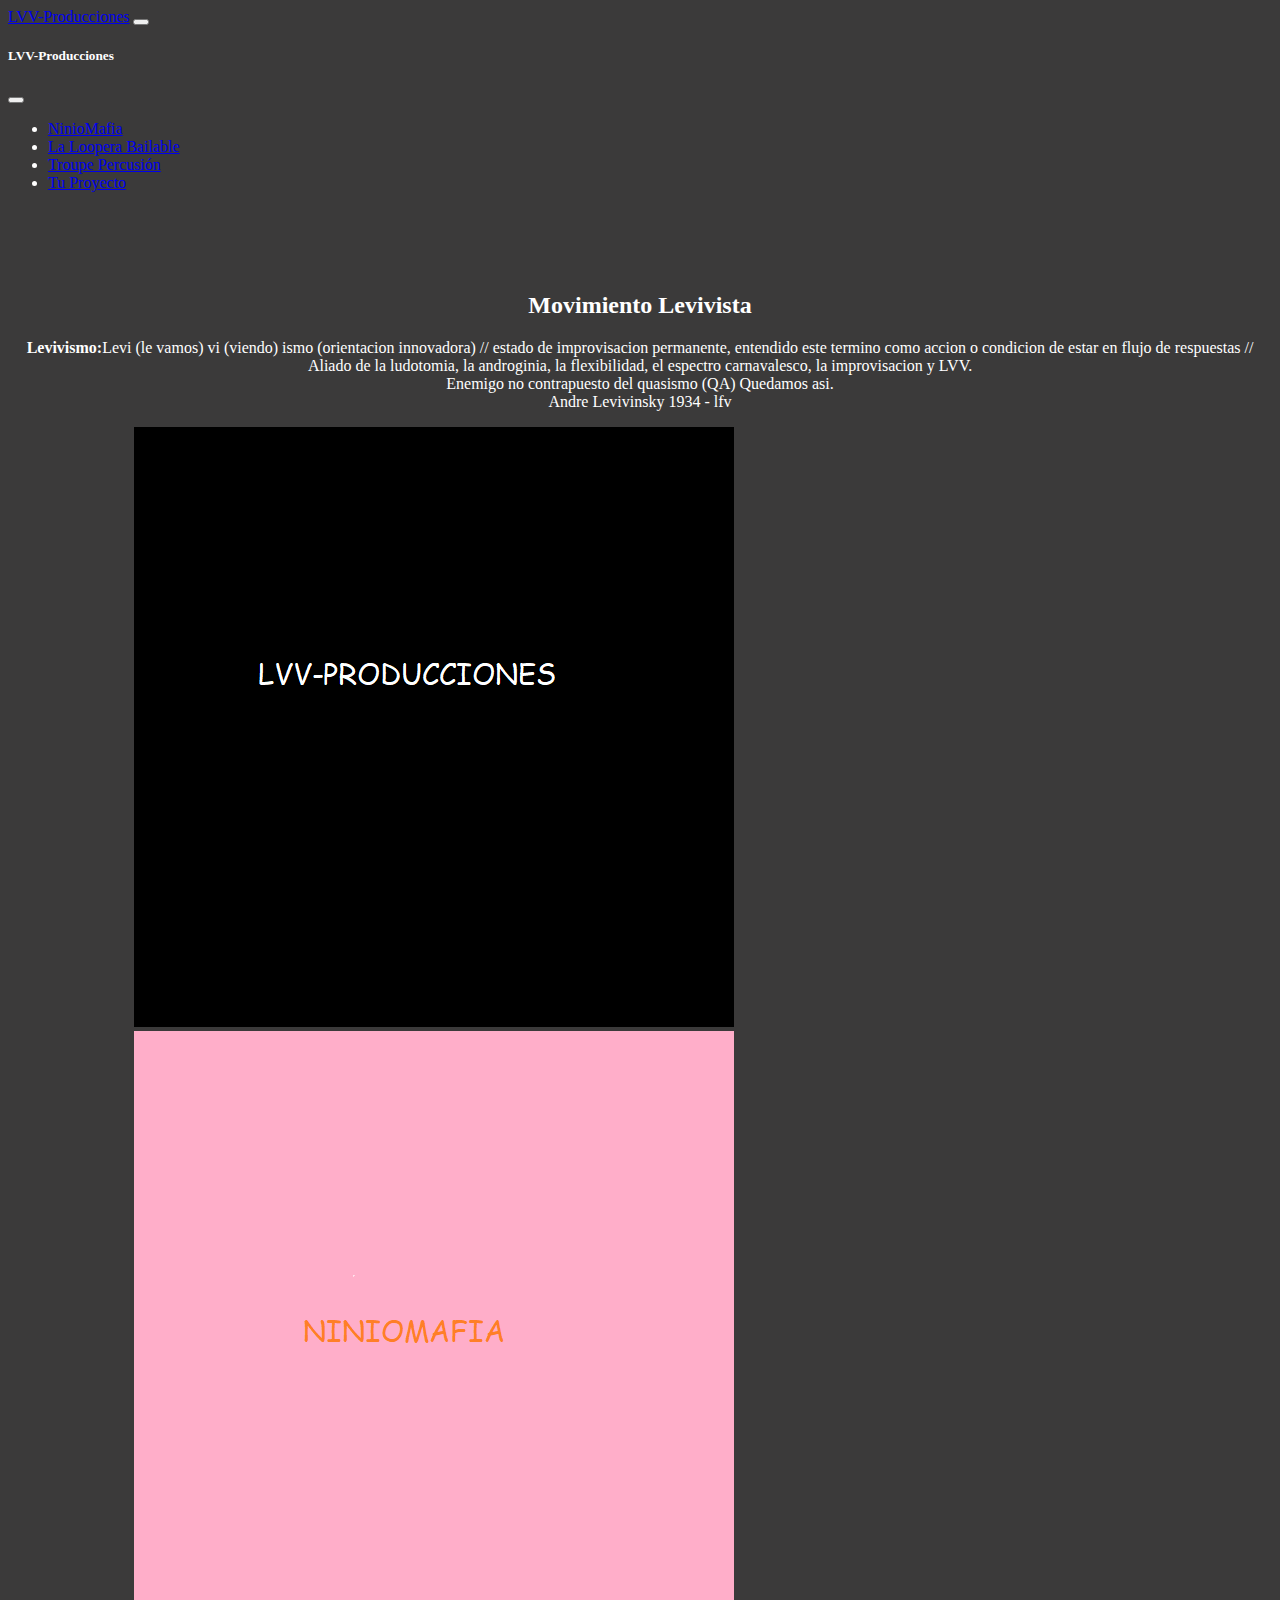
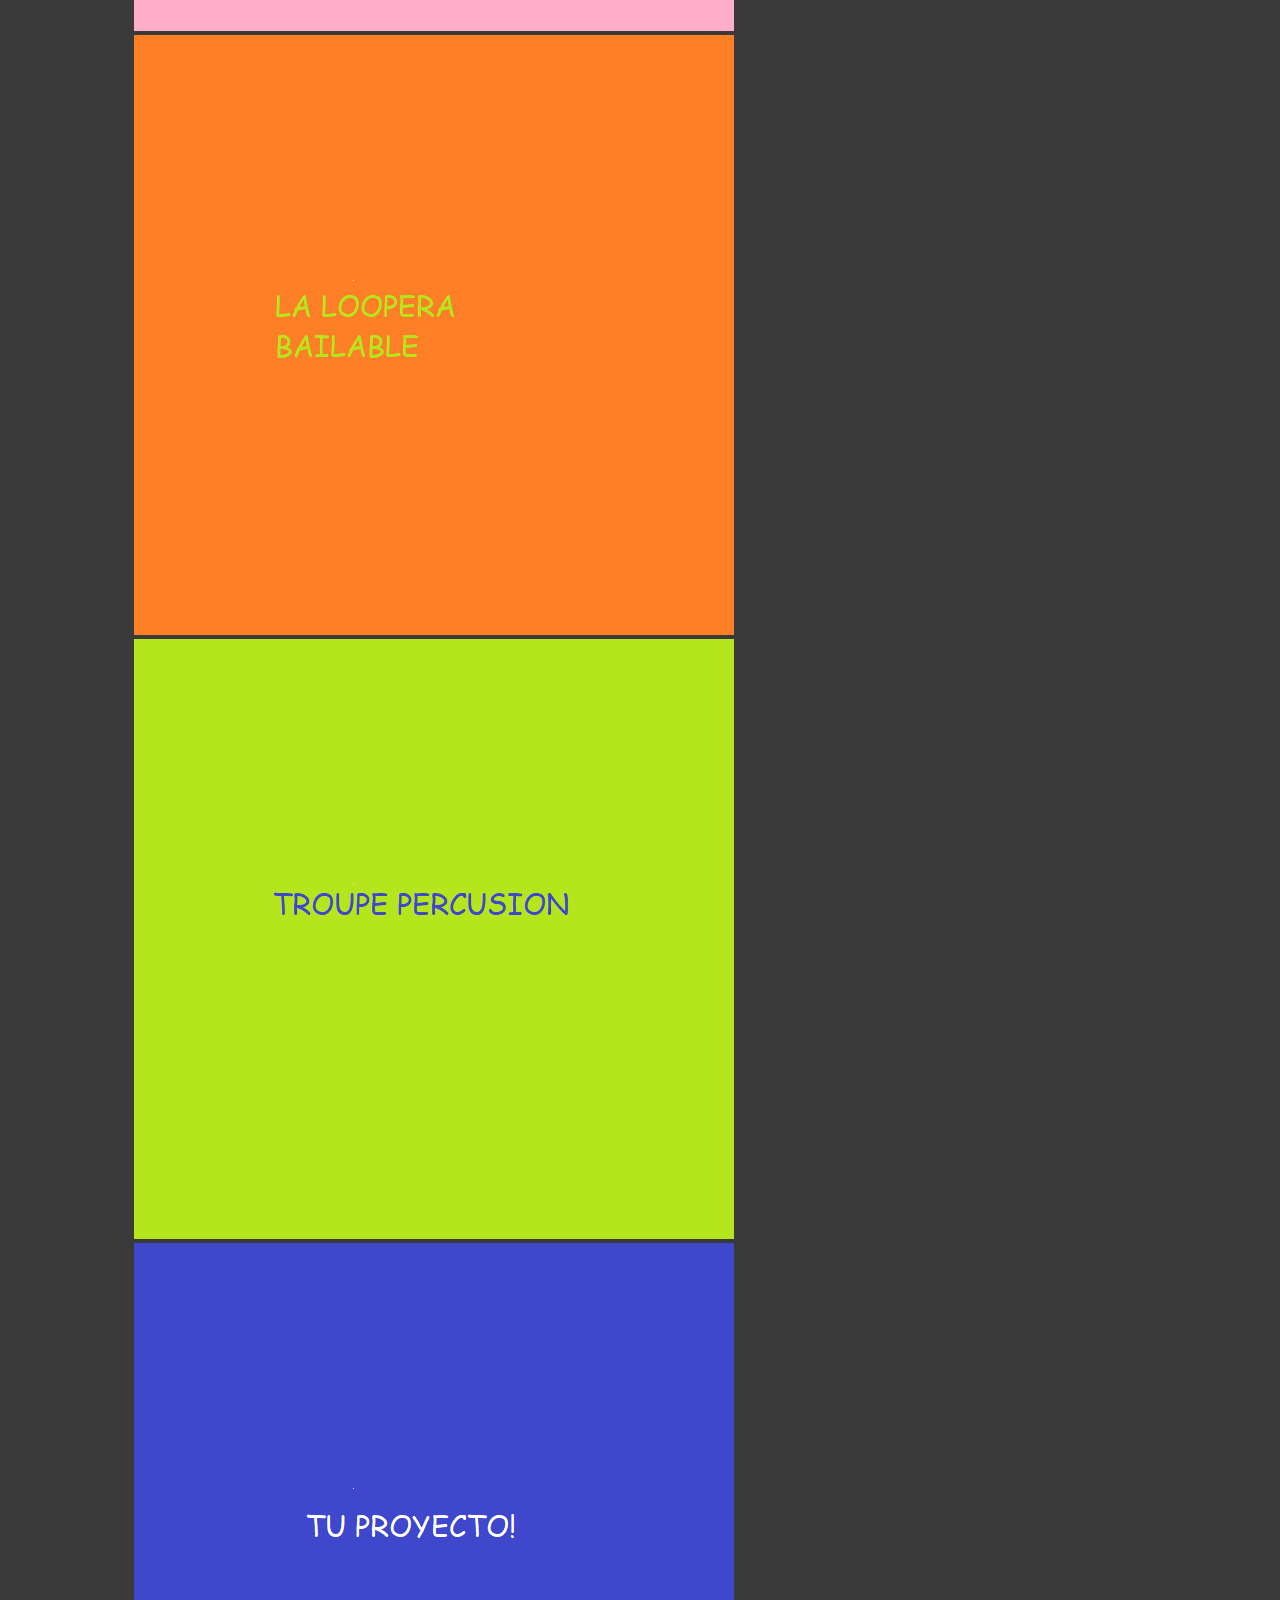
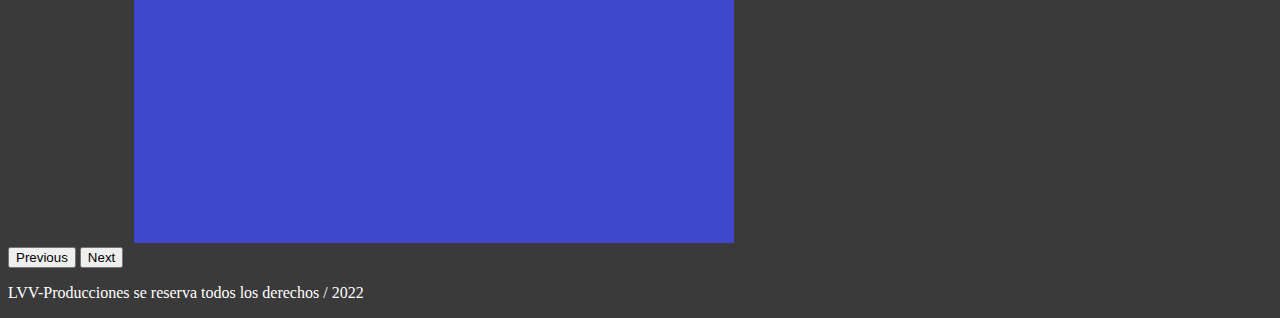
==== index.html @ 3f1a9042 "primera dos paginas" ====
<!DOCTYPE html>
<html lang="en">
<head>
    <meta charset="UTF-8">
    <meta http-equiv="X-UA-Compatible" content="IE=edge">
    <meta name="viewport" content="width=device-width, initial-scale=1.0">
    <title>LVV-Producciones</title>
    <link href="https://cdn.jsdelivr.net/npm/bootstrap@5.1.3/dist/css/bootstrap.min.css" rel="stylesheet" integrity="sha384-1BmE4kWBq78iYhFldvKuhfTAU6auU8tT94WrHftjDbrCEXSU1oBoqyl2QvZ6jIW3" crossorigin="anonymous">
    <link rel="stylesheet" href="./css/style-propio.css">
</head>
<body>
    <nav class="navbar navbar-dark bg-dark fixed-top">
        <div class="container-fluid">
          <a class="navbar-brand" href="./index.html">LVV-Producciones</a>
          <button class="navbar-toggler" type="button" data-bs-toggle="offcanvas" data-bs-target="#offcanvasNavbar" aria-controls="offcanvasNavbar">
            <span class="navbar-toggler-icon"></span>
          </button>
          <div class="offcanvas offcanvas-end" tabindex="-1" id="offcanvasNavbar" aria-labelledby="offcanvasNavbarLabel">
            <div class="offcanvas-header">
              <h5 class="offcanvas-title" id="offcanvasNavbarLabel">LVV-Producciones</h5>
              <button type="button" class="btn-close text-reset" data-bs-dismiss="offcanvas" aria-label="Close"></button>
            </div>
            <div class="offcanvas-body">
              <ul class="navbar-nav justify-content-end flex-grow-1 pe-3">
                <li class="nav-item">
                  <a class="nav-link active" aria-current="page" href="./secciones/niniomafia.html">NinioMafia</a>
                </li>
                <li class="nav-item">
                  <a class="nav-link active" aria-current="page" href="#">La Loopera Bailable</a>
                </li>
                <li class="nav-item">
                  <a class="nav-link active" aria-current="page" href="#">Troupe Percusión</a>
                </li>
                <li class="nav-item">
                  <a class="nav-link active" aria-current="page" href="#">Tu Proyecto</a>
                </li>
              </ul>
            </div>
          </div>
        </div>
      </nav>

      <section class="segmento">
        <h2 class="titulo1"><strong>Movimiento Levivista</strong></h2>
        <p class="parrafo1"><strong>Levivismo:</strong>Levi (le vamos) vi (viendo) ismo (orientacion innovadora) // estado de improvisacion permanente, entendido este termino como accion o condicion de estar en flujo de respuestas // Aliado de la ludotomia, la androginia, la flexibilidad, el espectro carnavalesco, la improvisacion y LVV.<br>Enemigo no contrapuesto del quasismo (QA) Quedamos asi.<br>Andre Levivinsky 1934 - lfv</p>
      </section>
      
      <div id="carouselExampleFade" class="carousel slide carousel-fade" data-bs-ride="carousel">
        <div class="carousel-inner" style="width: 80%; margin: 0 auto;">
          <div class="carousel-item active">
            <img src="./img/LVV.png" class="d-block w-100" alt="LVV">
          </div>
          <div class="carousel-item">
            <img src="./img/ninio.png" class="d-block w-100" alt="NinioMafia">
          </div>
          <div class="carousel-item">
            <img src="./img/loopera.png" class="d-block w-100" alt="loopera">
          </div>
          <div class="carousel-item">
            <img src="./img/troupe.png" class="d-block w-100" alt="troupe">
          </div>
          <div class="carousel-item">
            <img src="./img/proyecto.png" class="d-block w-100" alt="proyecto">
          </div>
        </div>
        <button class="carousel-control-prev" type="button" data-bs-target="#carouselExampleFade" data-bs-slide="prev">
          <span class="carousel-control-prev-icon" aria-hidden="true"></span>
          <span class="visually-hidden">Previous</span>
        </button>
        <button class="carousel-control-next" type="button" data-bs-target="#carouselExampleFade" data-bs-slide="next">
          <span class="carousel-control-next-icon" aria-hidden="true"></span>
          <span class="visually-hidden">Next</span>
        </button>
      </div>
    
      <div class="conteiner-fluid bg-dark text-center p-3">
        <p class="small">LVV-Producciones se reserva todos los derechos / 2022</p>
      </div>
    

    <script src="https://cdn.jsdelivr.net/npm/@popperjs/core@2.10.2/dist/umd/popper.min.js" integrity="sha384-7+zCNj/IqJ95wo16oMtfsKbZ9ccEh31eOz1HGyDuCQ6wgnyJNSYdrPa03rtR1zdB" crossorigin="anonymous"></script>
    <script src="https://cdn.jsdelivr.net/npm/bootstrap@5.1.3/dist/js/bootstrap.min.js" integrity="sha384-QJHtvGhmr9XOIpI6YVutG+2QOK9T+ZnN4kzFN1RtK3zEFEIsxhlmWl5/YESvpZ13" crossorigin="anonymous"></script>   
</body>
</html>
---- css/style-propio.css ----
/* INDEX */
body {
    background-color: #3b3a3a;
}
.offcanvas-header {
    background-color: #3b3a3a;
    color: white;
}
.offcanvas-body {
    background-color: #3b3a3a;
    color: white;
}
.segmento {
    margin-top: 100px;
    text-align: center;
    color: white;
}
.small {
    color: white;
}

/* NINIOMAFIA*/
.titulo {
    display: flex;
    margin-top: 70px;
    justify-content: center;
    width: 100%;
}
#segmento {
    display: flex;   
}
.ninio__description {
    color: white;
    text-align: center;
    margin: 20px 40px;
}

footer {
    position: absolute;
    bottom: 0;
    width: 100%;
}
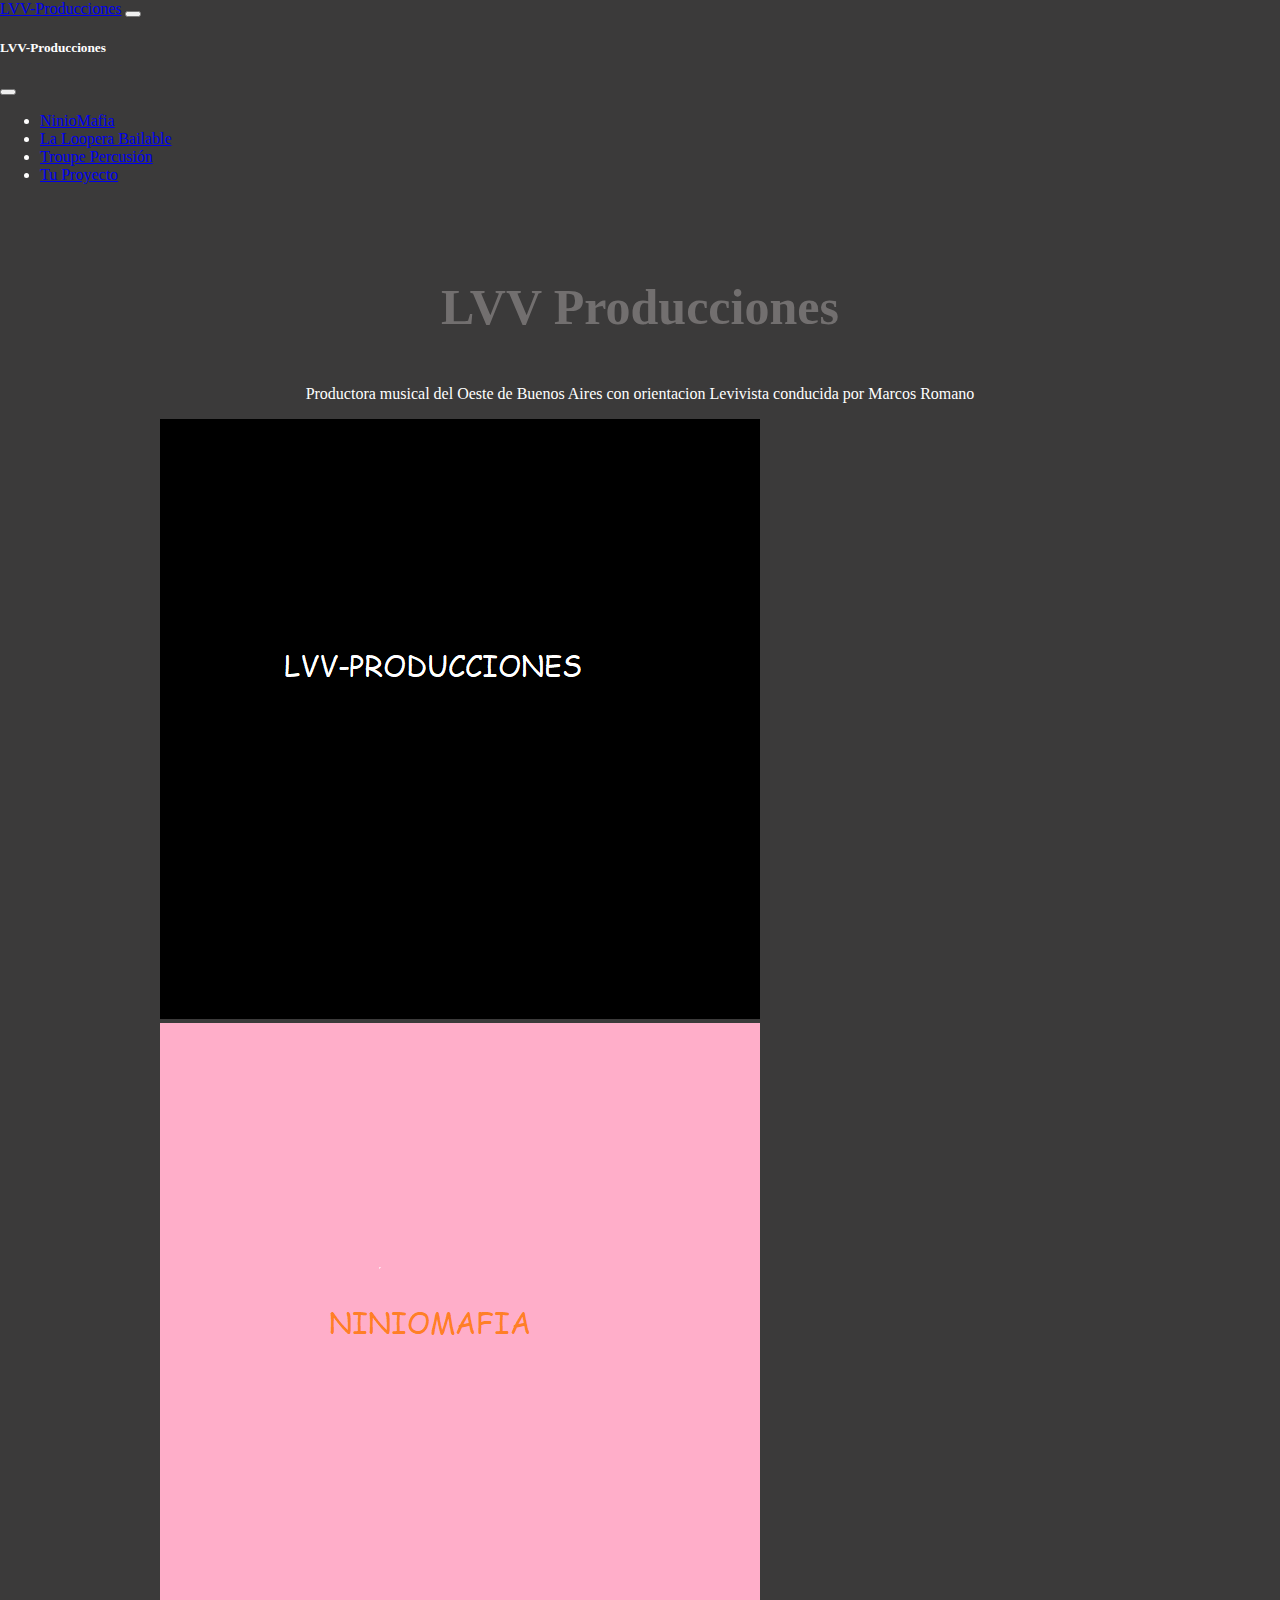
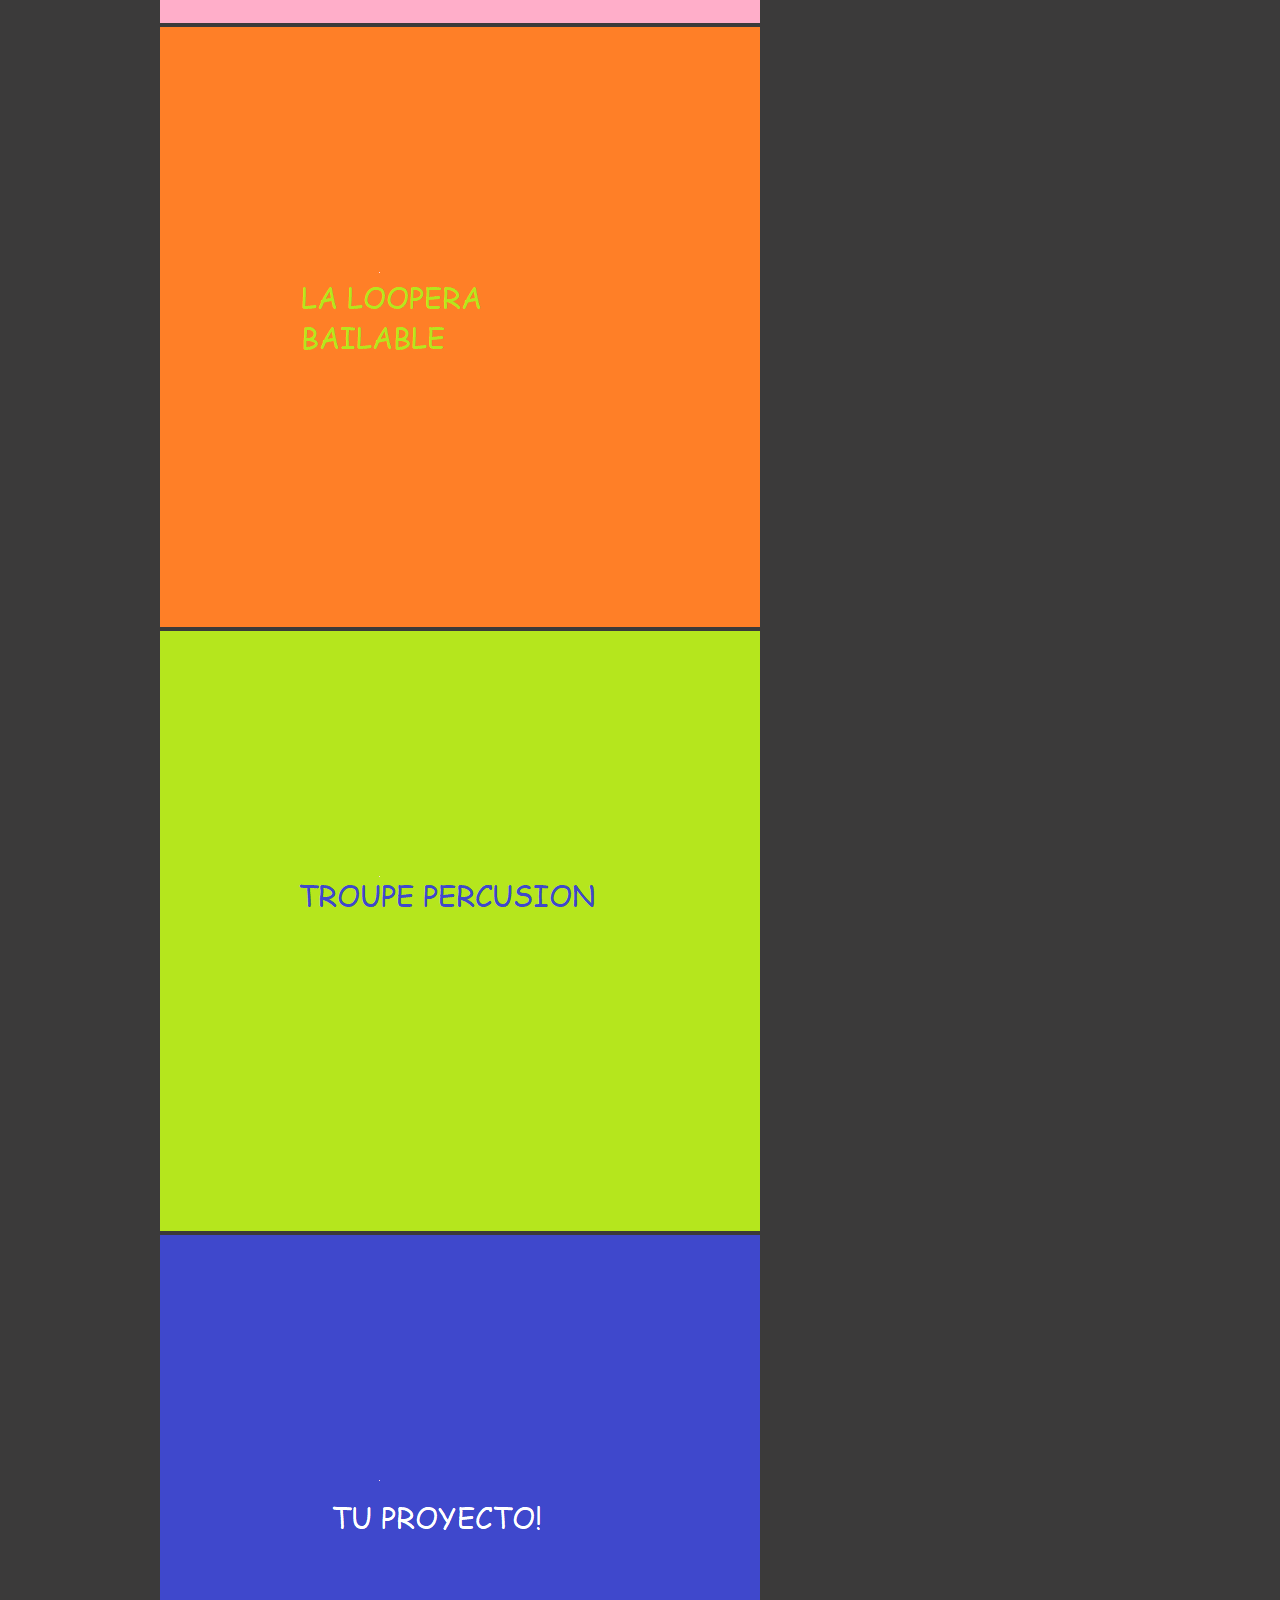
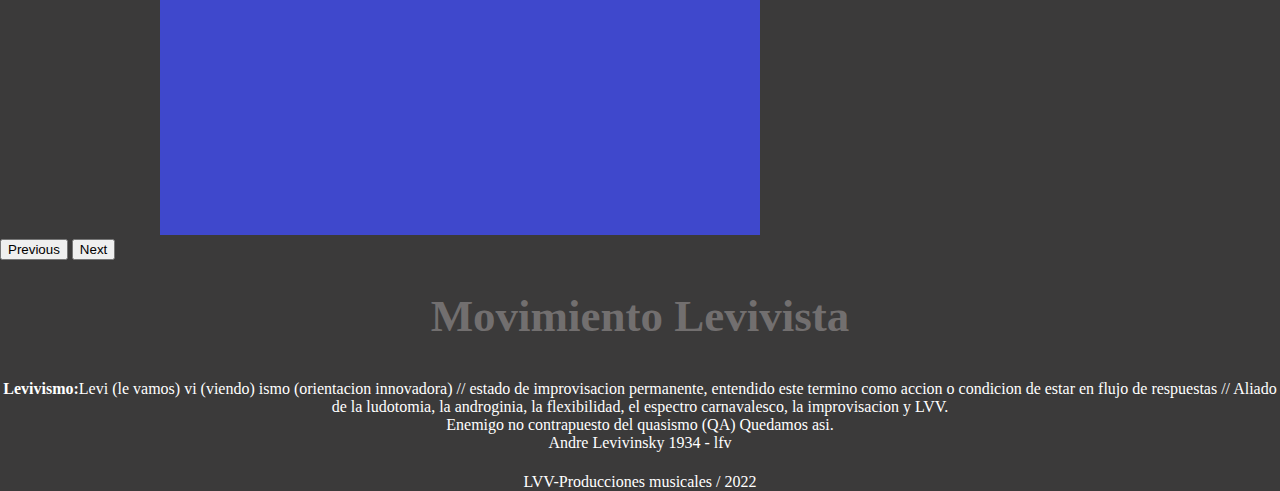
==== commit 2f39e326: "terminando-index" ====
--- a/index.html
+++ b/index.html
@@ -40,13 +40,15 @@
         </div>
       </nav>
 
-      <section class="segmento">
-        <h2 class="titulo1"><strong>Movimiento Levivista</strong></h2>
-        <p class="parrafo1"><strong>Levivismo:</strong>Levi (le vamos) vi (viendo) ismo (orientacion innovadora) // estado de improvisacion permanente, entendido este termino como accion o condicion de estar en flujo de respuestas // Aliado de la ludotomia, la androginia, la flexibilidad, el espectro carnavalesco, la improvisacion y LVV.<br>Enemigo no contrapuesto del quasismo (QA) Quedamos asi.<br>Andre Levivinsky 1934 - lfv</p>
-      </section>
+      <div class="bajada">
+        <h1>LVV Producciones</h1>
+        <p>Productora musical del Oeste de Buenos Aires con orientacion <span id="#">Levivista</span> conducida por Marcos Romano</p>
+        
+      </div>
+
       
       <div id="carouselExampleFade" class="carousel slide carousel-fade" data-bs-ride="carousel">
-        <div class="carousel-inner" style="width: 80%; margin: 0 auto;">
+        <div class="carousel-inner" style="width: 75%; margin: 0 auto;">
           <div class="carousel-item active">
             <img src="./img/LVV.png" class="d-block w-100" alt="LVV">
           </div>
@@ -72,13 +74,19 @@
           <span class="visually-hidden">Next</span>
         </button>
       </div>
-    
-      <div class="conteiner-fluid bg-dark text-center p-3">
-        <p class="small">LVV-Producciones se reserva todos los derechos / 2022</p>
-      </div>
-    
 
-    <script src="https://cdn.jsdelivr.net/npm/@popperjs/core@2.10.2/dist/umd/popper.min.js" integrity="sha384-7+zCNj/IqJ95wo16oMtfsKbZ9ccEh31eOz1HGyDuCQ6wgnyJNSYdrPa03rtR1zdB" crossorigin="anonymous"></script>
-    <script src="https://cdn.jsdelivr.net/npm/bootstrap@5.1.3/dist/js/bootstrap.min.js" integrity="sha384-QJHtvGhmr9XOIpI6YVutG+2QOK9T+ZnN4kzFN1RtK3zEFEIsxhlmWl5/YESvpZ13" crossorigin="anonymous"></script>   
-</body>
-</html>+      <section class="segmento">
+        <h2>Movimiento Levivista</h2>
+        <p class="parrafo1"><strong>Levivismo:</strong>Levi (le vamos) vi (viendo) ismo (orientacion innovadora) // estado de improvisacion permanente, entendido este termino como accion o condicion de estar en flujo de respuestas // Aliado de la ludotomia, la androginia, la flexibilidad, el espectro carnavalesco, la improvisacion y LVV.<br>Enemigo no contrapuesto del quasismo (QA) Quedamos asi.<br>Andre Levivinsky 1934 - lfv</p>
+      </section>
+
+      <footer>
+        <div class="conteiner-fluid bg-dark text-center p-3">
+          <p class="small">LVV-Producciones musicales / 2022</p> 
+        </div>
+      </footer>
+      
+      <script src="https://cdn.jsdelivr.net/npm/@popperjs/core@2.10.2/dist/umd/popper.min.js" integrity="sha384-7+zCNj/IqJ95wo16oMtfsKbZ9ccEh31eOz1HGyDuCQ6wgnyJNSYdrPa03rtR1zdB" crossorigin="anonymous"></script>
+      <script src="https://cdn.jsdelivr.net/npm/bootstrap@5.1.3/dist/js/bootstrap.min.js" integrity="sha384-QJHtvGhmr9XOIpI6YVutG+2QOK9T+ZnN4kzFN1RtK3zEFEIsxhlmWl5/YESvpZ13" crossorigin="anonymous"></script>   
+    </body>
+    </html>--- a/css/style-propio.css
+++ b/css/style-propio.css
@@ -1,3 +1,8 @@
+body {
+    margin: 0;
+    padding: 0;
+}
+
 /* INDEX */
 body {
     background-color: #3b3a3a;
@@ -10,33 +15,166 @@
     background-color: #3b3a3a;
     color: white;
 }
+
+.bajada {
+    display: flex;
+    margin-top: 60px;
+    flex-direction: column;
+    text-align: center;
+}
+.bajada h1 {
+    color: #726f6f;
+    font-size: 50px;
+}
+.bajada p {
+    color: white;
+    font-size: medium;
+}
 .segmento {
-    margin-top: 100px;
     text-align: center;
     color: white;
+}
+.segmento h2 {
+    color: #726f6f;
+    display: flex;
+    margin-top: 30px;
+    justify-content: center;
+    width: 100%;
+    font-size: 45px;
 }
 .small {
     color: white;
 }
 
+footer div {
+    display: flex;
+    justify-content: space-around;
+}
+footer div p {
+    margin-top: 5px;
+    margin-bottom: auto;
+    text-align: center;
+}
+
 /* NINIOMAFIA*/
 .titulo {
+    color: #726f6f;
     display: flex;
     margin-top: 70px;
     justify-content: center;
     width: 100%;
 }
-#segmento {
-    display: flex;   
+.video-responsive {
+	height: 0;
+	overflow: hidden;
+	padding-bottom: 56.25%;
+	padding-top: 30px;
+	position: relative;
+}
+.video-responsive iframe, .video-responsive object, .video-responsive embed {
+	height: 100%;
+	left: 0;
+	position: absolute;
+	top: 0;
+	width: 100%;
 }
 .ninio__description {
+    display: inline-block;
+    padding: 15px;
     color: white;
     text-align: center;
     margin: 20px 40px;
 }
+.ninio__description img {
+    max-width: 50px;
+    max-height: none;
+}
 
-footer {
-    position: absolute;
-    bottom: 0;
-    width: 100%;
-}+
+
+
+
+/* RESPONSIVE NINIO*/
+@media screen and (min-width: 1024px) {
+    #principal {
+        display: flex;
+        margin-top: 50px;
+        max-height: min-content;
+    }
+}
+@media screen and (min-width: 1024px) {
+    .ninio__description {
+        display: flex;
+        flex-flow: column wrap;
+        max-width: 100%;   
+        max-height: 100%;
+    }
+    .video-responsive {
+        min-width: 760px;
+    }
+    .video-responsive iframe, .video-responsive object, .video-responsive embed {
+        height: 50%;
+        left: 0;
+        position: absolute;
+        top: 0;
+        width: 100%;
+    }
+    footer {
+        display: contents;
+        justify-content: baseline;
+    }
+}
+
+/* ANIMACION NINIO */
+@keyframes mi-animacion {
+    0% { color: #726f6f; }
+    10% { color: #4d4a4a; }
+    20% { color: #3a3838; }
+    30% { color: #222121; }
+    40% { color: #141414; }
+    50% { color: #000000; }
+    60% { color: #141414; }
+    70% { color: #222121; }
+    80% { color: #3a3838; }
+    90% { color: #4d4a4a; }
+    100% { color: #726f6f; }
+}
+
+.titulo {
+    animation-name: mi-animacion;
+    animation-iteration-count: infinite;
+    animation-timing-function: linear;
+    animation-duration: 4s;
+    animation-delay: 1s;
+}
+/* ANIMACIONES-INDEX */
+@keyframes mi-animacion {
+    0% { color: #726f6f; }
+    10% { color: #4d4a4a; }
+    20% { color: #3a3838; }
+    30% { color: #222121; }
+    40% { color: #141414; }
+    50% { color: #000000; }
+    60% { color: #141414; }
+    70% { color: #222121; }
+    80% { color: #3a3838; }
+    90% { color: #4d4a4a; }
+    100% { color: #726f6f; }
+}
+
+.bajada h1 {
+    animation-name: mi-animacion;
+    animation-iteration-count: infinite;
+    animation-timing-function: linear;
+    animation-duration: 6s;
+    animation-delay: 2s;
+}
+
+.segmento h2 {
+    animation-name: mi-animacion;
+    animation-iteration-count: infinite;
+    animation-timing-function: linear;
+    animation-duration: 5s;
+    animation-delay: 1s;
+}
+
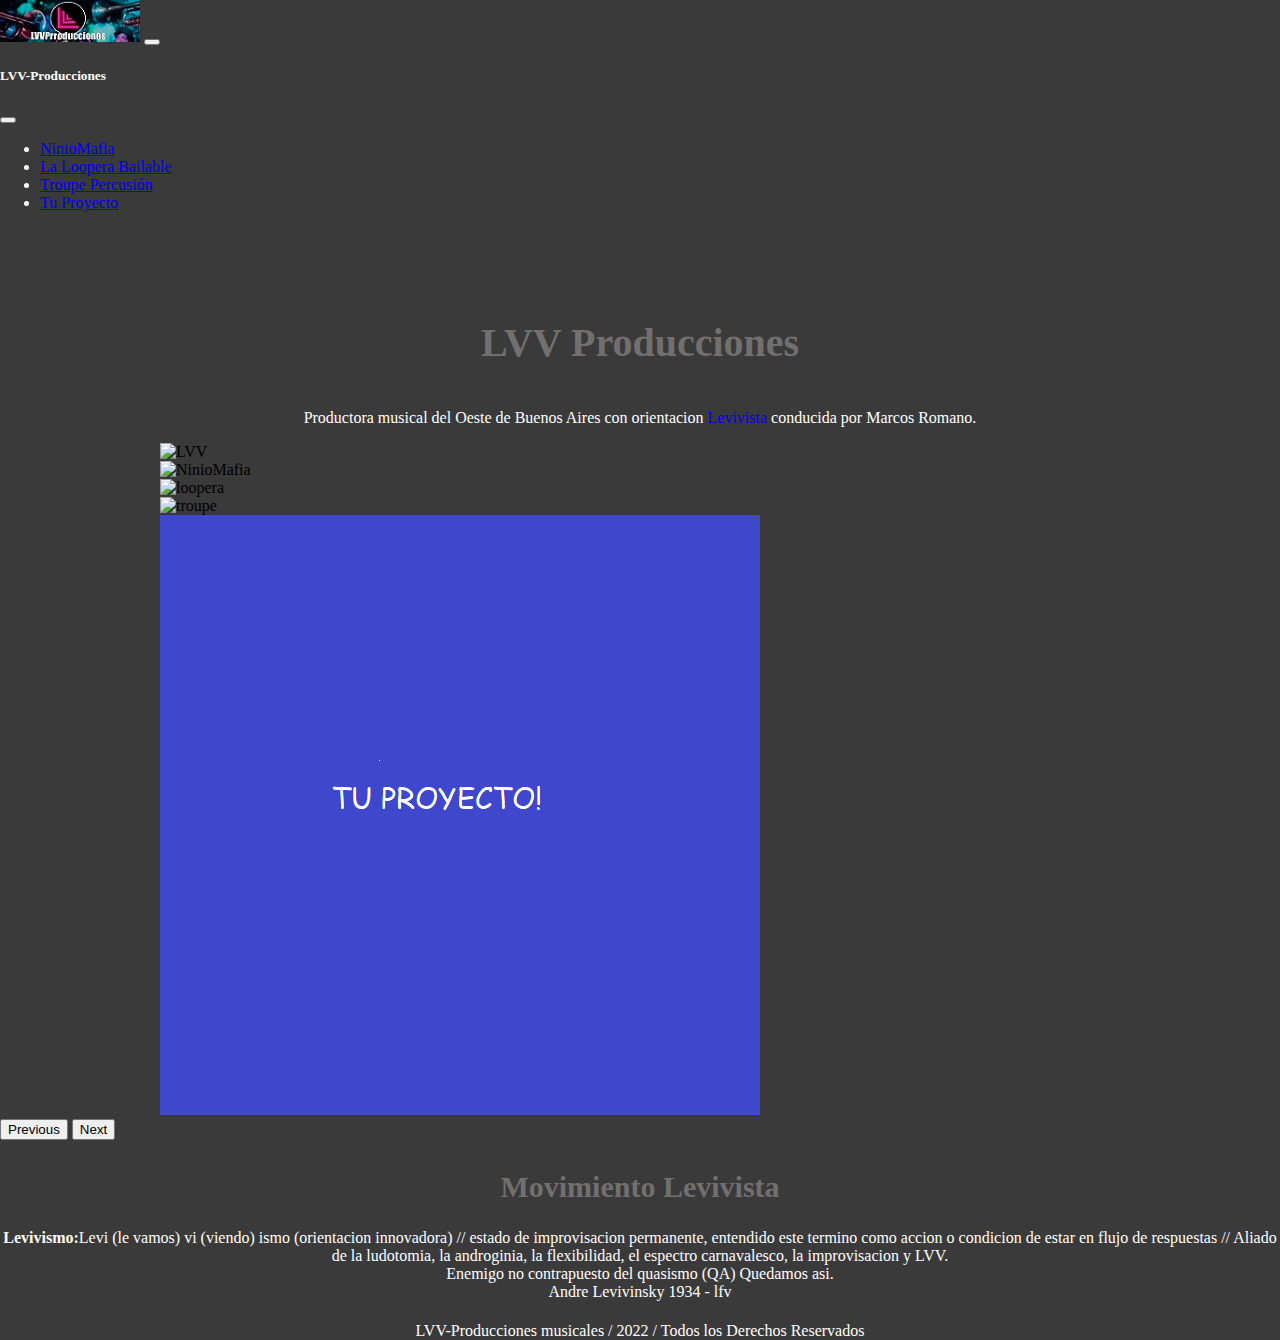
==== commit 2845fec2: "finalizacion-index" ====
--- a/index.html
+++ b/index.html
@@ -11,7 +11,7 @@
 <body>
     <nav class="navbar navbar-dark bg-dark fixed-top">
         <div class="container-fluid">
-          <a class="navbar-brand" href="./index.html">LVV-Producciones</a>
+          <a class="navbar-brand" href="./index.html" ><img src="./logo/logo3.jpg" alt="logo-LVV"></a>
           <button class="navbar-toggler" type="button" data-bs-toggle="offcanvas" data-bs-target="#offcanvasNavbar" aria-controls="offcanvasNavbar">
             <span class="navbar-toggler-icon"></span>
           </button>
@@ -42,7 +42,7 @@
 
       <div class="bajada">
         <h1>LVV Producciones</h1>
-        <p>Productora musical del Oeste de Buenos Aires con orientacion <span id="#">Levivista</span> conducida por Marcos Romano</p>
+        <p>Productora musical del Oeste de Buenos Aires con orientacion <span><a href="#levivista">Levivista</a></span> conducida por Marcos Romano.
         
       </div>
 
@@ -50,16 +50,16 @@
       <div id="carouselExampleFade" class="carousel slide carousel-fade" data-bs-ride="carousel">
         <div class="carousel-inner" style="width: 75%; margin: 0 auto;">
           <div class="carousel-item active">
-            <img src="./img/LVV.png" class="d-block w-100" alt="LVV">
+            <img src="./img/lvv-producciones.jpg" class="d-block w-100" alt="LVV">
           </div>
           <div class="carousel-item">
-            <img src="./img/ninio.png" class="d-block w-100" alt="NinioMafia">
+            <img src="./img/niniomafia.jpg" class="d-block w-100" alt="NinioMafia">
           </div>
           <div class="carousel-item">
-            <img src="./img/loopera.png" class="d-block w-100" alt="loopera">
+            <img src="./img/llb.jpg" class="d-block w-100" alt="loopera">
           </div>
           <div class="carousel-item">
-            <img src="./img/troupe.png" class="d-block w-100" alt="troupe">
+            <img src="./img/troupe.jpg" class="d-block w-100" alt="troupe">
           </div>
           <div class="carousel-item">
             <img src="./img/proyecto.png" class="d-block w-100" alt="proyecto">
@@ -76,13 +76,13 @@
       </div>
 
       <section class="segmento">
-        <h2>Movimiento Levivista</h2>
+        <h2 id="levivista">Movimiento Levivista</h2>
         <p class="parrafo1"><strong>Levivismo:</strong>Levi (le vamos) vi (viendo) ismo (orientacion innovadora) // estado de improvisacion permanente, entendido este termino como accion o condicion de estar en flujo de respuestas // Aliado de la ludotomia, la androginia, la flexibilidad, el espectro carnavalesco, la improvisacion y LVV.<br>Enemigo no contrapuesto del quasismo (QA) Quedamos asi.<br>Andre Levivinsky 1934 - lfv</p>
       </section>
 
       <footer>
         <div class="conteiner-fluid bg-dark text-center p-3">
-          <p class="small">LVV-Producciones musicales / 2022</p> 
+          <p class="small">LVV-Producciones musicales / 2022 / Todos los Derechos Reservados</p>
         </div>
       </footer>
       
--- a/css/style-propio.css
+++ b/css/style-propio.css
@@ -7,6 +7,7 @@
 body {
     background-color: #3b3a3a;
 }
+
 .offcanvas-header {
     background-color: #3b3a3a;
     color: white;
@@ -18,17 +19,19 @@
 
 .bajada {
     display: flex;
-    margin-top: 60px;
+    margin-top: 80px;
     flex-direction: column;
     text-align: center;
 }
 .bajada h1 {
     color: #726f6f;
-    font-size: 50px;
+    font-size: 40px;
 }
 .bajada p {
     color: white;
     font-size: medium;
+}.bajada a {
+    text-decoration: none;
 }
 .segmento {
     text-align: center;
@@ -40,7 +43,7 @@
     margin-top: 30px;
     justify-content: center;
     width: 100%;
-    font-size: 45px;
+    font-size: 30px;
 }
 .small {
     color: white;
@@ -48,12 +51,15 @@
 
 footer div {
     display: flex;
-    justify-content: space-around;
+    justify-content: center;
 }
 footer div p {
     margin-top: 5px;
     margin-bottom: auto;
     text-align: center;
+}
+footer img {
+    width: 50px;
 }
 
 /* NINIOMAFIA*/
@@ -89,6 +95,7 @@
     max-width: 50px;
     max-height: none;
 }
+
 
 
 
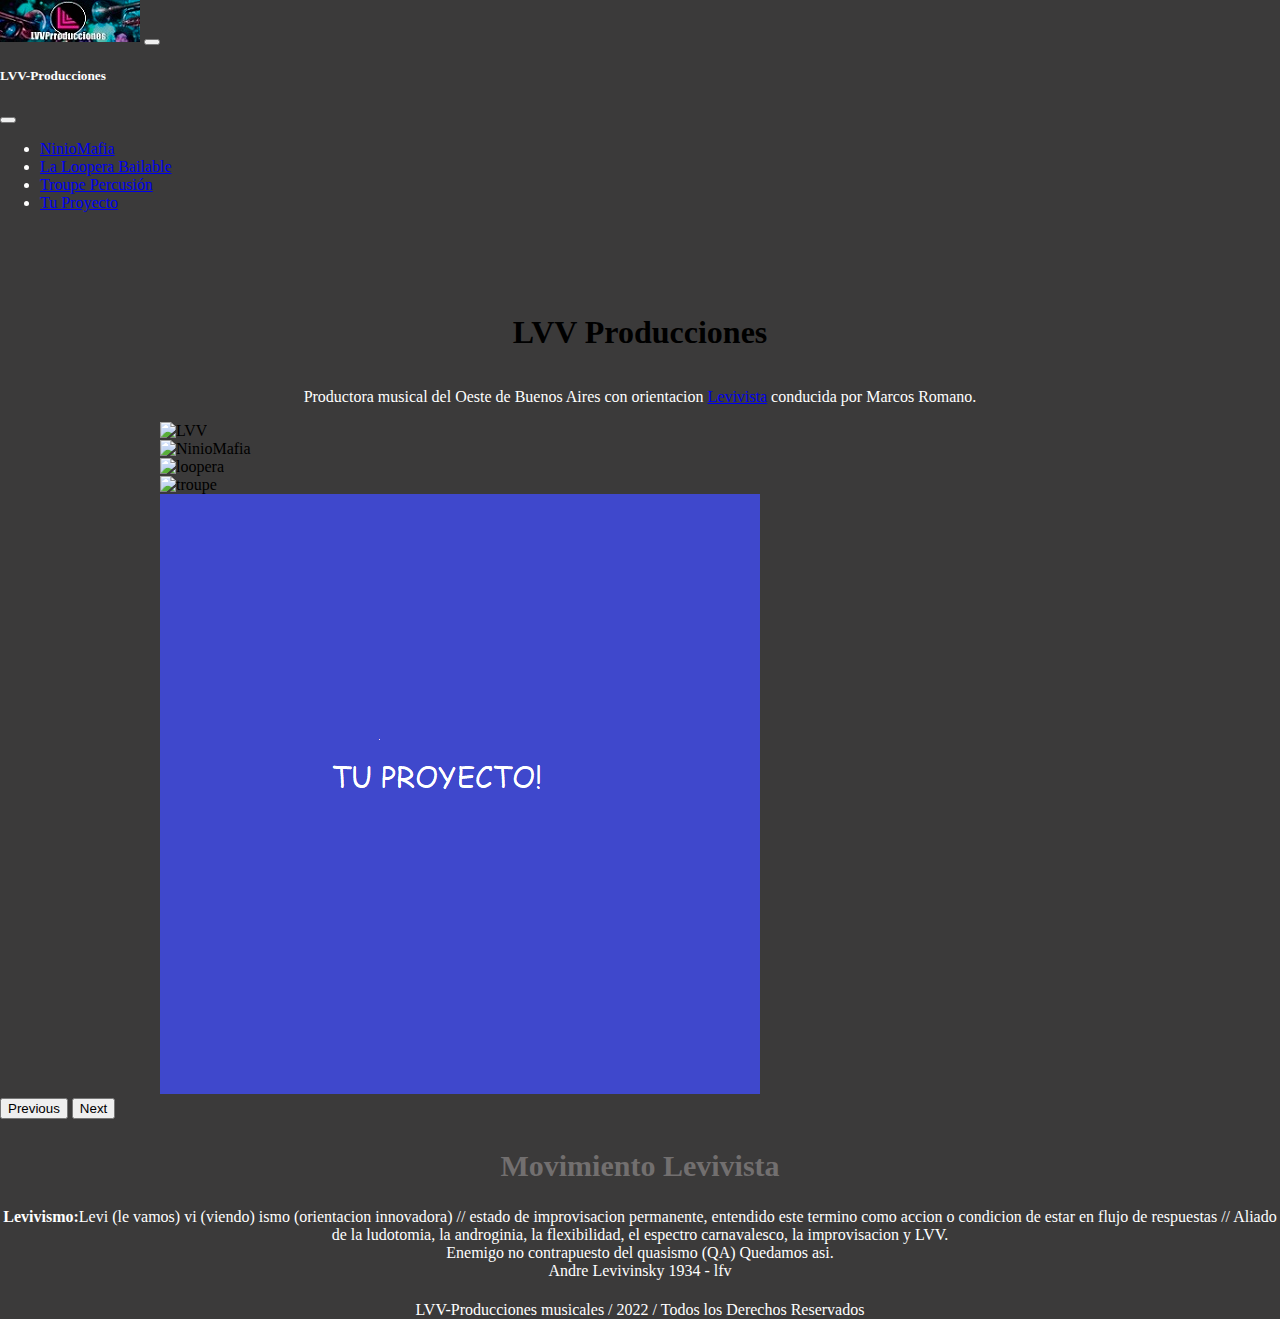
==== commit 8dcdb84d: "incluyendo-SASS-index+ninio" ====
--- a/index.html
+++ b/index.html
@@ -6,8 +6,9 @@
     <meta name="viewport" content="width=device-width, initial-scale=1.0">
     <title>LVV-Producciones</title>
     <link href="https://cdn.jsdelivr.net/npm/bootstrap@5.1.3/dist/css/bootstrap.min.css" rel="stylesheet" integrity="sha384-1BmE4kWBq78iYhFldvKuhfTAU6auU8tT94WrHftjDbrCEXSU1oBoqyl2QvZ6jIW3" crossorigin="anonymous">
-    <link rel="stylesheet" href="./css/style-propio.css">
-</head>
+    <link rel="stylesheet" href="./css/mi-estilo.css">
+    <link rel="stylesheet" href="./sass/estilos.css">
+  
 <body>
     <nav class="navbar navbar-dark bg-dark fixed-top">
         <div class="container-fluid">
@@ -41,8 +42,8 @@
       </nav>
 
       <div class="bajada">
-        <h1>LVV Producciones</h1>
-        <p>Productora musical del Oeste de Buenos Aires con orientacion <span><a href="#levivista">Levivista</a></span> conducida por Marcos Romano.
+        <h1 class="bajada__titulo">LVV Producciones</h1>
+        <p class="bajada__parrafo">Productora musical del Oeste de Buenos Aires con orientacion <span><a class="bajada__ancla" href="#levivista">Levivista</a></span> conducida por Marcos Romano.
         
       </div>
 
@@ -76,7 +77,7 @@
       </div>
 
       <section class="segmento">
-        <h2 id="levivista">Movimiento Levivista</h2>
+        <h2 class="segmento__subtitulo" id="levivista">Movimiento Levivista</h2>
         <p class="parrafo1"><strong>Levivismo:</strong>Levi (le vamos) vi (viendo) ismo (orientacion innovadora) // estado de improvisacion permanente, entendido este termino como accion o condicion de estar en flujo de respuestas // Aliado de la ludotomia, la androginia, la flexibilidad, el espectro carnavalesco, la improvisacion y LVV.<br>Enemigo no contrapuesto del quasismo (QA) Quedamos asi.<br>Andre Levivinsky 1934 - lfv</p>
       </section>
 
--- a/sass/estilos.css
+++ b/sass/estilos.css
@@ -0,0 +1,353 @@
+/*VARS*/
+/*VARS*/
+/* RESPONSIVE NINIO*/
+@media screen and (min-width: 1024px) {
+  #principal {
+    display: -webkit-box;
+    display: -ms-flexbox;
+    display: flex;
+    margin-top: 50px;
+    max-width: 100%;
+  }
+  .video-responsive {
+    min-width: 780px;
+    max-height: 50%;
+  }
+  .ninio__description {
+    display: -webkit-box;
+    display: -ms-flexbox;
+    display: flex;
+    -webkit-box-orient: vertical;
+    -webkit-box-direction: normal;
+        -ms-flex-flow: column wrap;
+            flex-flow: column wrap;
+    max-width: 100%;
+    max-height: 100%;
+  }
+  footer {
+    display: contents;
+    -webkit-box-pack: baseline;
+        -ms-flex-pack: baseline;
+            justify-content: baseline;
+  }
+}
+
+/* ANIMACIONES-INDEX */
+@-webkit-keyframes mi-animacion {
+  0% {
+    color: #726f6f;
+  }
+  10% {
+    color: #4d4a4a;
+  }
+  20% {
+    color: #3a3838;
+  }
+  30% {
+    color: #222121;
+  }
+  40% {
+    color: #141414;
+  }
+  50% {
+    color: #000000;
+  }
+  60% {
+    color: #141414;
+  }
+  70% {
+    color: #222121;
+  }
+  80% {
+    color: #3a3838;
+  }
+  90% {
+    color: #4d4a4a;
+  }
+  100% {
+    color: #726f6f;
+  }
+}
+@keyframes mi-animacion {
+  0% {
+    color: #726f6f;
+  }
+  10% {
+    color: #4d4a4a;
+  }
+  20% {
+    color: #3a3838;
+  }
+  30% {
+    color: #222121;
+  }
+  40% {
+    color: #141414;
+  }
+  50% {
+    color: #000000;
+  }
+  60% {
+    color: #141414;
+  }
+  70% {
+    color: #222121;
+  }
+  80% {
+    color: #3a3838;
+  }
+  90% {
+    color: #4d4a4a;
+  }
+  100% {
+    color: #726f6f;
+  }
+}
+
+.bajada h1 {
+  -webkit-animation-name: mi-animacion;
+          animation-name: mi-animacion;
+  -webkit-animation-iteration-count: infinite;
+          animation-iteration-count: infinite;
+  -webkit-animation-timing-function: linear;
+          animation-timing-function: linear;
+  -webkit-animation-duration: 6s;
+          animation-duration: 6s;
+  -webkit-animation-delay: 2s;
+          animation-delay: 2s;
+}
+
+.segmento h2 {
+  -webkit-animation-name: mi-animacion;
+          animation-name: mi-animacion;
+  -webkit-animation-iteration-count: infinite;
+          animation-iteration-count: infinite;
+  -webkit-animation-timing-function: linear;
+          animation-timing-function: linear;
+  -webkit-animation-duration: 5s;
+          animation-duration: 5s;
+  -webkit-animation-delay: 1s;
+          animation-delay: 1s;
+}
+
+/* ANIMACION NINIO */
+@keyframes mi-animacion {
+  0% {
+    color: #726f6f;
+  }
+  10% {
+    color: #4d4a4a;
+  }
+  20% {
+    color: #3a3838;
+  }
+  30% {
+    color: #222121;
+  }
+  40% {
+    color: #141414;
+  }
+  50% {
+    color: #000000;
+  }
+  60% {
+    color: #141414;
+  }
+  70% {
+    color: #222121;
+  }
+  80% {
+    color: #3a3838;
+  }
+  90% {
+    color: #4d4a4a;
+  }
+  100% {
+    color: #726f6f;
+  }
+}
+
+.titulo {
+  -webkit-animation-name: mi-animacion;
+          animation-name: mi-animacion;
+  -webkit-animation-iteration-count: infinite;
+          animation-iteration-count: infinite;
+  -webkit-animation-timing-function: linear;
+          animation-timing-function: linear;
+  -webkit-animation-duration: 4s;
+          animation-duration: 4s;
+  -webkit-animation-delay: 1s;
+          animation-delay: 1s;
+}
+
+/*INDEX*/
+body {
+  margin: 0;
+  padding: 0;
+  background-color: #3b3a3a;
+}
+
+.offcanvas-header {
+  background-color: #3b3a3a;
+  color: white;
+}
+
+.offcanvas-body {
+  background-color: #3b3a3a;
+  color: white;
+}
+
+.bajada {
+  display: -webkit-box;
+  display: -ms-flexbox;
+  display: flex;
+  margin-top: 80px;
+  -webkit-box-orient: vertical;
+  -webkit-box-direction: normal;
+      -ms-flex-direction: column;
+          flex-direction: column;
+  text-align: center;
+}
+
+.bajada .bajada__bajada {
+  color: #726f6f;
+  font-size: 40px;
+}
+
+.bajada .bajada__parrafo {
+  color: white;
+  font-size: medium;
+}
+
+.bajada .bajada__anc {
+  text-decoration: none;
+}
+
+.segmento {
+  text-align: center;
+  color: white;
+}
+
+.segmento h2 {
+  color: #726f6f;
+  display: -webkit-box;
+  display: -ms-flexbox;
+  display: flex;
+  margin-top: 30px;
+  -webkit-box-pack: center;
+      -ms-flex-pack: center;
+          justify-content: center;
+  width: 100%;
+  font-size: 30px;
+}
+
+footer div {
+  display: -webkit-box;
+  display: -ms-flexbox;
+  display: flex;
+  -webkit-box-pack: center;
+      -ms-flex-pack: center;
+          justify-content: center;
+}
+
+footer p {
+  color: white;
+  margin-top: 5px;
+  margin-bottom: auto;
+  text-align: center;
+}
+
+/* NINIOMAFIA*/
+body {
+  background-color: #3b3a3a;
+  margin: 0;
+  padding: 0;
+}
+
+.titulo {
+  color: #726f6f;
+  display: -webkit-box;
+  display: -ms-flexbox;
+  display: flex;
+  margin-top: 70px;
+  -webkit-box-pack: center;
+      -ms-flex-pack: center;
+          justify-content: center;
+  width: 100%;
+}
+
+.video-responsive {
+  height: auto;
+  overflow: hidden;
+  padding-bottom: 56.25%;
+  padding-top: 30px;
+  position: relative;
+}
+
+.video-responsive iframe {
+  height: 60%;
+  left: 0;
+  position: absolute;
+  top: 0;
+  width: 100%;
+}
+
+.ninio__description {
+  display: inline-block;
+  padding: 15px;
+  color: white;
+  text-align: center;
+  margin: 20 px 40px;
+}
+
+.ninio__description img {
+  max-width: 50px;
+  max-height: none;
+}
+
+#grilla {
+  margin-top: 50px;
+}
+
+.conteiner-fluid {
+  margin-top: 0;
+}
+
+.row {
+  display: -webkit-box;
+  display: -ms-flexbox;
+  display: flex;
+  -webkit-box-pack: center;
+      -ms-flex-pack: center;
+          justify-content: center;
+  margin: auto;
+}
+
+.col-sm-2 img {
+  max-width: 100%;
+  max-height: none;
+}
+
+.col-sm-2 img:hover {
+  -webkit-filter: grayscale(100%);
+          filter: grayscale(100%);
+  -webkit-transform: scale(1.2);
+          transform: scale(1.2);
+}
+
+footer div {
+  display: -webkit-box;
+  display: -ms-flexbox;
+  display: flex;
+  -webkit-box-pack: center;
+      -ms-flex-pack: center;
+          justify-content: center;
+}
+
+footer p {
+  color: white;
+  margin-top: 5px;
+  margin-bottom: auto;
+  text-align: center;
+}
+/*# sourceMappingURL=estilos.css.map */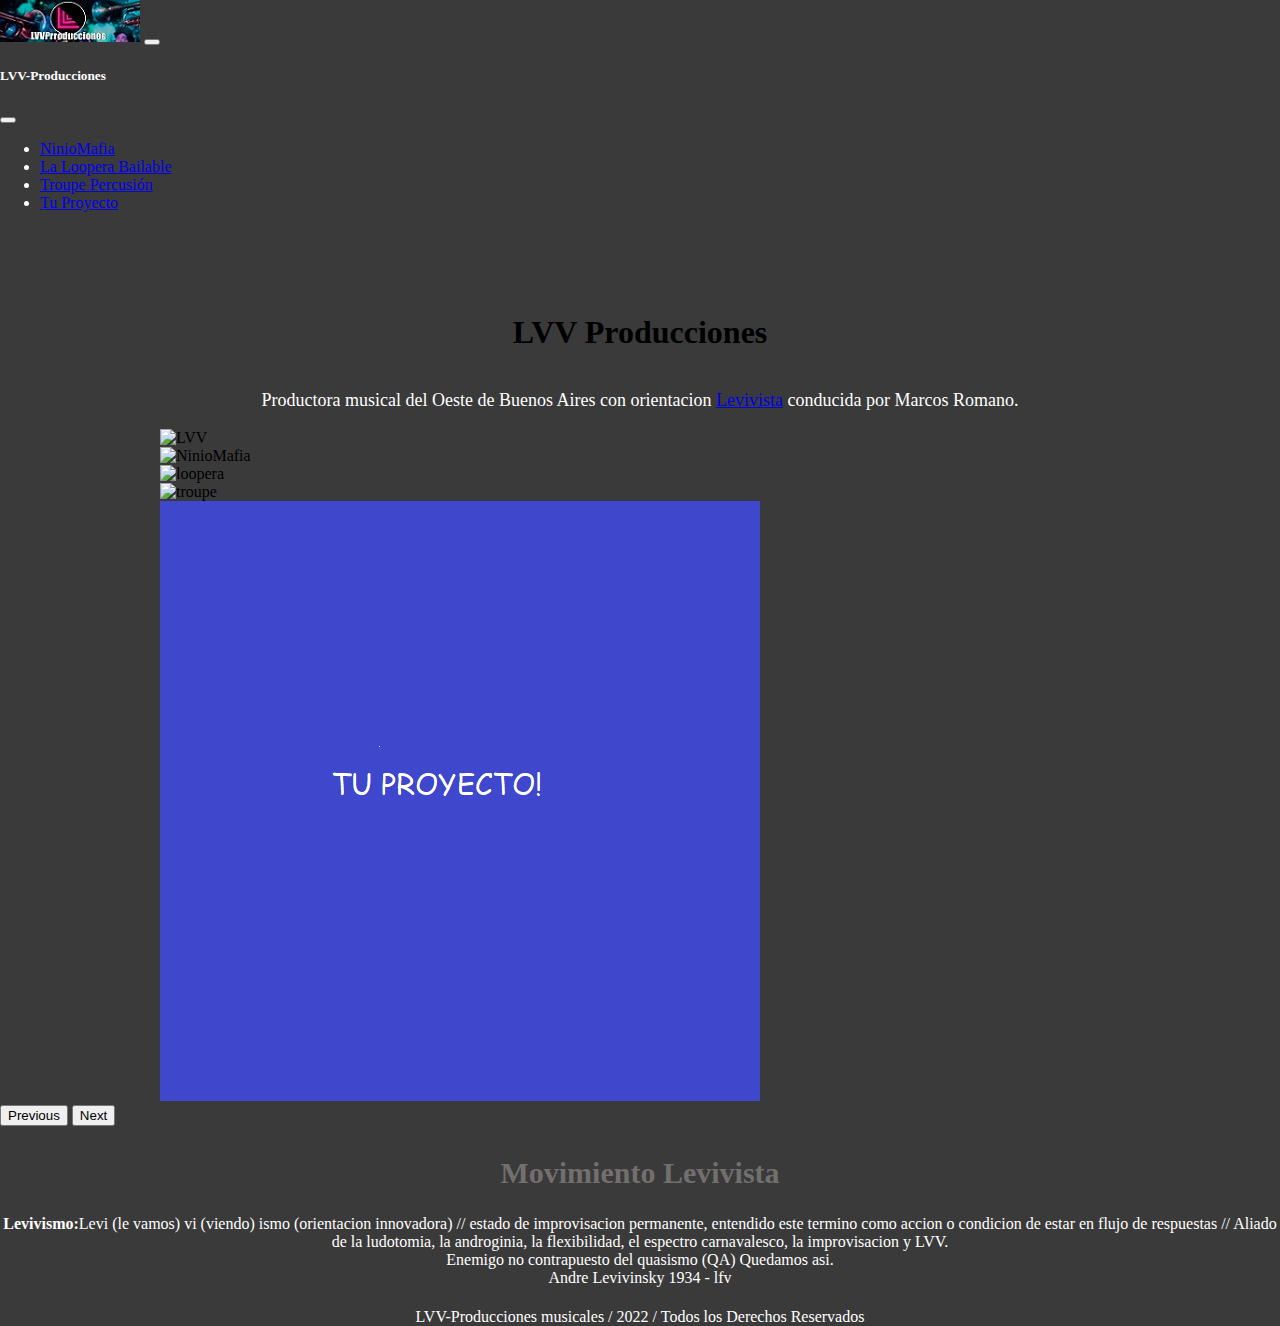
==== commit 710a314f: "segmento-lalooperabailable" ====
--- a/index.html
+++ b/index.html
@@ -27,7 +27,7 @@
                   <a class="nav-link active" aria-current="page" href="./secciones/niniomafia.html">NinioMafia</a>
                 </li>
                 <li class="nav-item">
-                  <a class="nav-link active" aria-current="page" href="#">La Loopera Bailable</a>
+                  <a class="nav-link active" aria-current="page" href="./secciones/lalooperabailable.html">La Loopera Bailable</a>
                 </li>
                 <li class="nav-item">
                   <a class="nav-link active" aria-current="page" href="#">Troupe Percusión</a>
@@ -80,7 +80,7 @@
         <h2 class="segmento__subtitulo" id="levivista">Movimiento Levivista</h2>
         <p class="parrafo1"><strong>Levivismo:</strong>Levi (le vamos) vi (viendo) ismo (orientacion innovadora) // estado de improvisacion permanente, entendido este termino como accion o condicion de estar en flujo de respuestas // Aliado de la ludotomia, la androginia, la flexibilidad, el espectro carnavalesco, la improvisacion y LVV.<br>Enemigo no contrapuesto del quasismo (QA) Quedamos asi.<br>Andre Levivinsky 1934 - lfv</p>
       </section>
-
+      
       <footer>
         <div class="conteiner-fluid bg-dark text-center p-3">
           <p class="small">LVV-Producciones musicales / 2022 / Todos los Derechos Reservados</p>
--- a/css/mi-estilo.css
+++ b/css/mi-estilo.css
@@ -0,0 +1,46 @@
+/* LA LOOPERA BAILABLE */
+.conteiner {
+    margin: 20px 10px;
+    gap: 0;
+    display: grid;
+    max-width: 100%;
+    max-height: 100%;
+    grid-template-columns: 12, 63,5px;
+    grid-template-rows: 12, 63,5px;
+}
+.grid-item iframe {
+    display: flex;
+    align-items: center;
+    width: 100%;
+    height: 100%;
+}
+.grid-item img {
+    width: 100%;
+    height: 100%;
+}
+.grid-item:nth-child(1) {
+    grid-column: 1/9;
+    grid-row: 1/9;
+}
+.grid-item:nth-child(2) {
+    grid-column: 9/13;
+    grid-row: 1/5;
+}
+.grid-item:nth-child(3) {
+    grid-column: 9/13;
+    grid-row: 5/9;
+}
+.grid-item:nth-child(4) {
+    grid-column: 1/7;
+    grid-row: 9/13;
+}
+.grid-item:nth-child(5) {
+    grid-column: 7/13;
+    grid-row: 9/13;
+}
+
+
+
+
+
+
--- a/sass/estilos.css
+++ b/sass/estilos.css
@@ -1,4 +1,222 @@
 /*VARS*/
+/*INDEX*/
+body {
+  margin: 0;
+  padding: 0;
+  background-color: #3b3a3a;
+}
+
+.offcanvas-header {
+  background-color: #3b3a3a;
+  color: white;
+}
+
+.offcanvas-body {
+  background-color: #3b3a3a;
+  color: white;
+}
+
+.bajada {
+  display: -webkit-box;
+  display: -ms-flexbox;
+  display: flex;
+  margin-top: 80px;
+  -webkit-box-orient: vertical;
+  -webkit-box-direction: normal;
+      -ms-flex-direction: column;
+          flex-direction: column;
+  text-align: center;
+}
+
+.bajada .bajada__bajada {
+  color: #726f6f;
+  font-size: 40px;
+}
+
+.bajada .bajada__parrafo {
+  color: white;
+  font-size: medium;
+}
+
+.bajada .bajada__anc {
+  text-decoration: none;
+}
+
+.segmento {
+  text-align: center;
+  color: white;
+}
+
+.segmento h2 {
+  color: #726f6f;
+  display: -webkit-box;
+  display: -ms-flexbox;
+  display: flex;
+  margin-top: 30px;
+  -webkit-box-pack: center;
+      -ms-flex-pack: center;
+          justify-content: center;
+  width: 100%;
+  font-size: 30px;
+}
+
+footer div {
+  display: -webkit-box;
+  display: -ms-flexbox;
+  display: flex;
+  -webkit-box-pack: center;
+      -ms-flex-pack: center;
+          justify-content: center;
+}
+
+footer p {
+  color: white;
+  margin-top: 5px;
+  margin-bottom: auto;
+  text-align: center;
+}
+
+/* NINIOMAFIA*/
+body {
+  background-color: #3b3a3a;
+  margin: 0;
+  padding: 0;
+}
+
+.titulo {
+  color: #726f6f;
+  display: -webkit-box;
+  display: -ms-flexbox;
+  display: flex;
+  margin-top: 70px;
+  -webkit-box-pack: center;
+      -ms-flex-pack: center;
+          justify-content: center;
+  width: 100%;
+}
+
+.video-responsive {
+  height: auto;
+  overflow: hidden;
+  padding-bottom: 56.25%;
+  padding-top: 30px;
+  position: relative;
+}
+
+.video-responsive iframe {
+  height: 60%;
+  left: 0;
+  position: absolute;
+  top: 0;
+  width: 100%;
+}
+
+.ninio__description {
+  display: inline-block;
+  padding: 15px;
+  color: white;
+  text-align: center;
+  margin: 20 px 40px;
+}
+
+.ninio__description img {
+  max-width: 50px;
+  max-height: none;
+}
+
+.row {
+  display: -webkit-box;
+  display: -ms-flexbox;
+  display: flex;
+  -webkit-box-pack: center;
+      -ms-flex-pack: center;
+          justify-content: center;
+}
+
+.col-sm-2 img {
+  max-width: 100%;
+  max-height: none;
+}
+
+.col-sm-2 img:hover {
+  -webkit-filter: grayscale(100%);
+          filter: grayscale(100%);
+  -webkit-transform: scale(1.2);
+          transform: scale(1.2);
+}
+
+footer div {
+  display: -webkit-box;
+  display: -ms-flexbox;
+  display: flex;
+  -webkit-box-pack: center;
+      -ms-flex-pack: center;
+          justify-content: center;
+}
+
+footer p {
+  color: white;
+  margin-top: 5px;
+  margin-bottom: auto;
+  text-align: center;
+}
+
+.bajada {
+  display: -webkit-box;
+  display: -ms-flexbox;
+  display: flex;
+  margin-top: 80px;
+  -webkit-box-orient: vertical;
+  -webkit-box-direction: normal;
+      -ms-flex-direction: column;
+          flex-direction: column;
+  text-align: center;
+}
+
+.bajada .bajada__bajada {
+  color: #726f6f;
+  font-size: 40px;
+}
+
+.bajada .bajada__parrafo {
+  color: white;
+  font-size: large;
+}
+
+.segmento {
+  text-align: center;
+  color: white;
+}
+
+.segmento h4 {
+  color: #726f6f;
+  display: -webkit-box;
+  display: -ms-flexbox;
+  display: flex;
+  margin-top: 30px;
+  -webkit-box-pack: center;
+      -ms-flex-pack: center;
+          justify-content: center;
+  width: 100%;
+  font-size: 30px;
+}
+
+footer div {
+  display: -webkit-box;
+  display: -ms-flexbox;
+  display: flex;
+  -webkit-box-pack: center;
+      -ms-flex-pack: center;
+          justify-content: center;
+}
+
+footer p {
+  color: white;
+  margin-top: 5px;
+  margin-bottom: auto;
+  text-align: center;
+}
+
 /*VARS*/
 /* RESPONSIVE NINIO*/
 @media screen and (min-width: 1024px) {
@@ -25,6 +243,17 @@
     max-height: 100%;
   }
   footer {
+    display: contents;
+    -webkit-box-pack: baseline;
+        -ms-flex-pack: baseline;
+            justify-content: baseline;
+  }
+}
+
+/* LA LOOPERA BAILABLE RESPONSIVE*/
+/* LA LOOPERA RESPONSIVE */
+@media screen and (min-width: 1024px) {
+  .pie {
     display: contents;
     -webkit-box-pack: baseline;
         -ms-flex-pack: baseline;
@@ -179,175 +408,4 @@
   -webkit-animation-delay: 1s;
           animation-delay: 1s;
 }
-
-/*INDEX*/
-body {
-  margin: 0;
-  padding: 0;
-  background-color: #3b3a3a;
-}
-
-.offcanvas-header {
-  background-color: #3b3a3a;
-  color: white;
-}
-
-.offcanvas-body {
-  background-color: #3b3a3a;
-  color: white;
-}
-
-.bajada {
-  display: -webkit-box;
-  display: -ms-flexbox;
-  display: flex;
-  margin-top: 80px;
-  -webkit-box-orient: vertical;
-  -webkit-box-direction: normal;
-      -ms-flex-direction: column;
-          flex-direction: column;
-  text-align: center;
-}
-
-.bajada .bajada__bajada {
-  color: #726f6f;
-  font-size: 40px;
-}
-
-.bajada .bajada__parrafo {
-  color: white;
-  font-size: medium;
-}
-
-.bajada .bajada__anc {
-  text-decoration: none;
-}
-
-.segmento {
-  text-align: center;
-  color: white;
-}
-
-.segmento h2 {
-  color: #726f6f;
-  display: -webkit-box;
-  display: -ms-flexbox;
-  display: flex;
-  margin-top: 30px;
-  -webkit-box-pack: center;
-      -ms-flex-pack: center;
-          justify-content: center;
-  width: 100%;
-  font-size: 30px;
-}
-
-footer div {
-  display: -webkit-box;
-  display: -ms-flexbox;
-  display: flex;
-  -webkit-box-pack: center;
-      -ms-flex-pack: center;
-          justify-content: center;
-}
-
-footer p {
-  color: white;
-  margin-top: 5px;
-  margin-bottom: auto;
-  text-align: center;
-}
-
-/* NINIOMAFIA*/
-body {
-  background-color: #3b3a3a;
-  margin: 0;
-  padding: 0;
-}
-
-.titulo {
-  color: #726f6f;
-  display: -webkit-box;
-  display: -ms-flexbox;
-  display: flex;
-  margin-top: 70px;
-  -webkit-box-pack: center;
-      -ms-flex-pack: center;
-          justify-content: center;
-  width: 100%;
-}
-
-.video-responsive {
-  height: auto;
-  overflow: hidden;
-  padding-bottom: 56.25%;
-  padding-top: 30px;
-  position: relative;
-}
-
-.video-responsive iframe {
-  height: 60%;
-  left: 0;
-  position: absolute;
-  top: 0;
-  width: 100%;
-}
-
-.ninio__description {
-  display: inline-block;
-  padding: 15px;
-  color: white;
-  text-align: center;
-  margin: 20 px 40px;
-}
-
-.ninio__description img {
-  max-width: 50px;
-  max-height: none;
-}
-
-#grilla {
-  margin-top: 50px;
-}
-
-.conteiner-fluid {
-  margin-top: 0;
-}
-
-.row {
-  display: -webkit-box;
-  display: -ms-flexbox;
-  display: flex;
-  -webkit-box-pack: center;
-      -ms-flex-pack: center;
-          justify-content: center;
-  margin: auto;
-}
-
-.col-sm-2 img {
-  max-width: 100%;
-  max-height: none;
-}
-
-.col-sm-2 img:hover {
-  -webkit-filter: grayscale(100%);
-          filter: grayscale(100%);
-  -webkit-transform: scale(1.2);
-          transform: scale(1.2);
-}
-
-footer div {
-  display: -webkit-box;
-  display: -ms-flexbox;
-  display: flex;
-  -webkit-box-pack: center;
-      -ms-flex-pack: center;
-          justify-content: center;
-}
-
-footer p {
-  color: white;
-  margin-top: 5px;
-  margin-bottom: auto;
-  text-align: center;
-}
 /*# sourceMappingURL=estilos.css.map */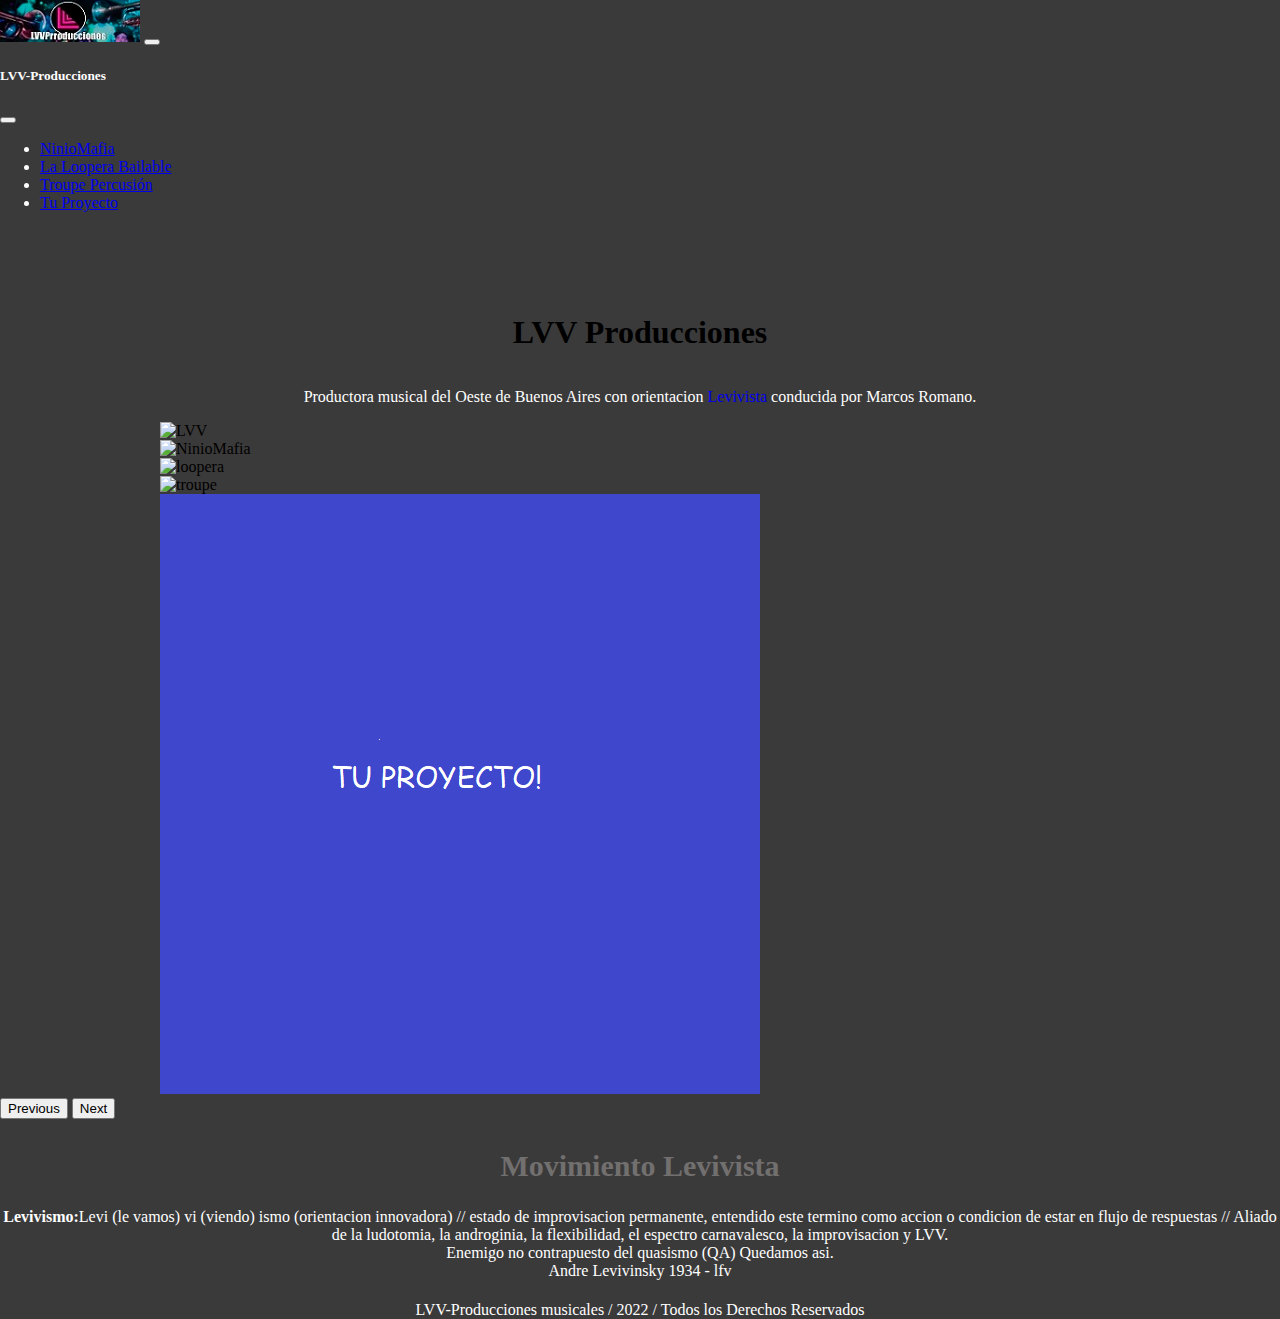
==== commit 843588e9: "troupe-segmento" ====
--- a/index.html
+++ b/index.html
@@ -30,7 +30,7 @@
                   <a class="nav-link active" aria-current="page" href="./secciones/lalooperabailable.html">La Loopera Bailable</a>
                 </li>
                 <li class="nav-item">
-                  <a class="nav-link active" aria-current="page" href="#">Troupe Percusión</a>
+                  <a class="nav-link active" aria-current="page" href="./secciones/troupe.html">Troupe Percusión</a>
                 </li>
                 <li class="nav-item">
                   <a class="nav-link active" aria-current="page" href="#">Tu Proyecto</a>
--- a/css/mi-estilo.css
+++ b/css/mi-estilo.css
@@ -1,4 +1,5 @@
 /* LA LOOPERA BAILABLE */
+/* m*/
 .conteiner {
     margin: 20px 10px;
     gap: 0;
@@ -31,11 +32,15 @@
     grid-row: 5/9;
 }
 .grid-item:nth-child(4) {
-    grid-column: 1/7;
+    grid-column: 1/5;
     grid-row: 9/13;
 }
 .grid-item:nth-child(5) {
-    grid-column: 7/13;
+    grid-column: 5/9;
+    grid-row: 9/13;
+}
+.grid-item:nth-child(6) {
+    grid-column: 9/13;
     grid-row: 9/13;
 }
 
@@ -44,3 +49,5 @@
 
 
 
+
+
--- a/sass/estilos.css
+++ b/sass/estilos.css
@@ -183,6 +183,13 @@
   font-size: large;
 }
 
+.grid-item img:hover {
+  -webkit-filter: grayscale(100%);
+          filter: grayscale(100%);
+  -webkit-transform: scale(1.1);
+          transform: scale(1.1);
+}
+
 .segmento {
   text-align: center;
   color: white;
@@ -215,6 +222,73 @@
   margin-top: 5px;
   margin-bottom: auto;
   text-align: center;
+}
+
+#carouselExampleInterval {
+  max-width: 70%;
+  max-height: auto;
+  margin: 0 auto;
+}
+
+.bajada {
+  display: -webkit-box;
+  display: -ms-flexbox;
+  display: flex;
+  margin-top: 80px;
+  -webkit-box-orient: vertical;
+  -webkit-box-direction: normal;
+      -ms-flex-direction: column;
+          flex-direction: column;
+  text-align: center;
+}
+
+.bajada .bajada__bajada {
+  color: #726f6f;
+  font-size: 40px;
+}
+
+.bajada .bajada__parrafo {
+  color: white;
+  font-size: medium;
+}
+
+.bajada img {
+  width: 50px;
+}
+
+.bajada a {
+  text-decoration: none;
+}
+
+.introduccion__percu {
+  width: 70%;
+  height: 400px;
+  margin: 20px auto;
+  overflow: auto;
+}
+
+.introduccion__percu h2 {
+  width: 100%;
+  height: auto;
+  margin-top: 0;
+  background: #333333;
+  text-align: center;
+  position: -webkit-sticky;
+  position: sticky;
+  top: 0;
+}
+
+.introduccion__percu p {
+  text-align: center;
+  color: white;
+}
+
+.introduccion__percu::-webkit-scrollbar {
+  width: 5px;
+}
+
+.introduccion__percu::-webkit-scrollbar-thumb {
+  background-color: #726f6f;
 }
 
 /*VARS*/
@@ -258,6 +332,25 @@
     -webkit-box-pack: baseline;
         -ms-flex-pack: baseline;
             justify-content: baseline;
+  }
+}
+
+/*TROUPE PERCUSION*/
+@media screen and (min-width: 1024px) {
+  .bloque {
+    display: -webkit-box;
+    display: -ms-flexbox;
+    display: flex;
+  }
+  #carouselExampleInterval {
+    max-width: 500px;
+    max-height: 500px;
+    margin: 0 auto 30px;
+  }
+  .introduccion__percu {
+    max-width: 520px;
+    max-height: 500px;
+    margin: 20px auto;
   }
 }
 
@@ -408,4 +501,54 @@
   -webkit-animation-delay: 1s;
           animation-delay: 1s;
 }
+
+/* TROUPE*/
+@keyframes mi-animacion {
+  0% {
+    color: #726f6f;
+  }
+  10% {
+    color: #4d4a4a;
+  }
+  20% {
+    color: #3a3838;
+  }
+  30% {
+    color: #222121;
+  }
+  40% {
+    color: #141414;
+  }
+  50% {
+    color: #000000;
+  }
+  60% {
+    color: #141414;
+  }
+  70% {
+    color: #222121;
+  }
+  80% {
+    color: #3a3838;
+  }
+  90% {
+    color: #4d4a4a;
+  }
+  100% {
+    color: #726f6f;
+  }
+}
+
+.introduccion__percu h2 {
+  -webkit-animation-name: mi-animacion;
+          animation-name: mi-animacion;
+  -webkit-animation-iteration-count: infinite;
+          animation-iteration-count: infinite;
+  -webkit-animation-timing-function: linear;
+          animation-timing-function: linear;
+  -webkit-animation-duration: 4s;
+          animation-duration: 4s;
+  -webkit-animation-delay: 1s;
+          animation-delay: 1s;
+}
 /*# sourceMappingURL=estilos.css.map */